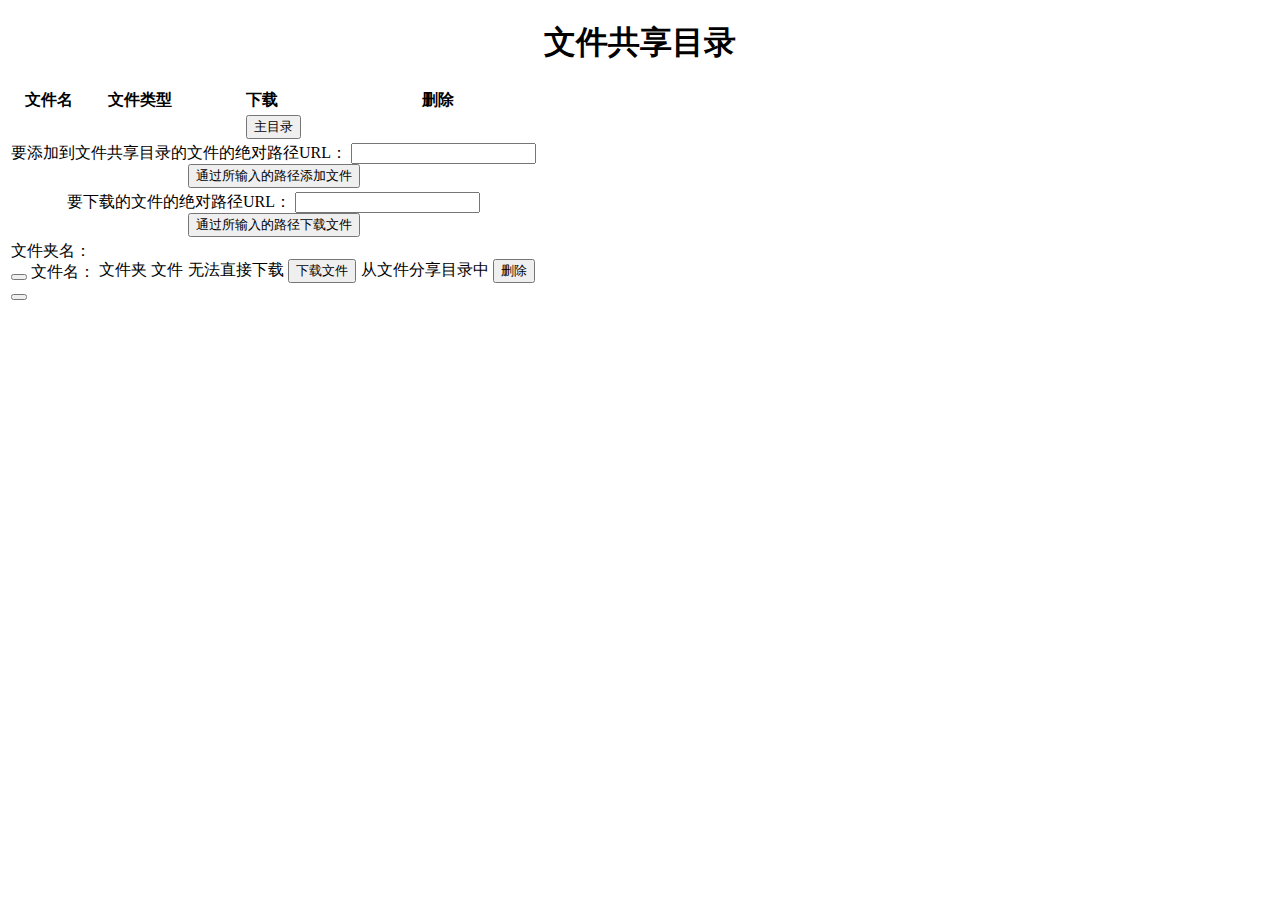
==== src/main/resources/templates/share.html @ efc8e618 "Initial commit" ====
<!DOCTYPE html>
<!--[if lt IE 7]>      <html class="no-js lt-ie9 lt-ie8 lt-ie7" lang="zh-cmn-Hans"> <![endif]-->
<!--[if IE 7]>         <html class="no-js lt-ie9 lt-ie8" lang="zh-cmn-Hans"> <![endif]-->
<!--[if IE 8]>         <html class="no-js lt-ie9" lang="zh-cmn-Hans"> <![endif]-->
<!--[if gt IE 8]><!--> <html class="no-js" xmlns:th="http://www.thymeleaf.org" lang="zh-Hans"> <!--<![endif]-->
<head>
    <title>文件共享</title>
    <meta charset="UTF-8"> <!-- for HTML5 -->
    <meta http-equiv="Content-Type" content="text/html; charset=utf-8" />
    <link rel="stylesheet" type="text/css" th:href="@{/file/assets/css/bootstrap.min.css}">
    <script type="text/javascript" th:src="@{/file/assets/js/bootstrap.min.js}"></script>
    <script type="text/javascript" th:src="@{/file/js/jquery.min.js}"></script>
    <style>
        progress {
            background-color: #56BE64;
        }
        progress::-webkit-progress-bar {
            background: #ccc;
        }
        progress::-webkit-progress-value {
            background: #56BE64;
        }
    </style>
</head>

<body>
<h1 align="center" >文件共享目录</h1>
<div class="container" style="width: 600px;height: 600px;">

    <table class="table table-hover">
        <tr>
            <th>文件名&nbsp;&nbsp;</th>
            <th>文件类型&nbsp;</th>
            <th>下载&nbsp;&nbsp;&nbsp;&nbsp;&nbsp;</th>
            <th>删除&nbsp;&nbsp;&nbsp;&nbsp;&nbsp;</th>
        </tr>

        <!--<tr align="center" >-->
        <!--<td colspan="4">-->
        <!--<button onclick="">共享文件目录</button>-->
        <!--</td>-->
        <!--</tr>-->
        <tr align="center" >
            <td colspan="4">
                <button onclick="window.location.href='/'">主目录</button>
            </td>
        </tr>
        <tr align="center" >
            <td colspan="4">
                <label for="addPath">要添加到文件共享目录的文件的绝对路径URL：</label>
                <input type="text" id="addPath" name="addPath">
                <br>
                <button onclick="add_file_by_path()">通过所输入的路径添加文件</button>
            </td>
        </tr>
        <script>
            function add_file_by_path() {
                var addPath = document.getElementById("addPath");
                var tem_url = addPath.value;
                var url = tem_url.replace(/\\/g, "/");
                // window.location.href="/download/file?destination=" + url;
                $.ajax({
                    url: '/share' ,
                    type: 'POST',
                    data: {
                        "destination":url
                    },
                    success: function (return_data) {
                        alert(return_data.back_message);
                        window.location.reload();
                    },
                    error: function (return_data) {
                        alert(return_data);
                    }
                });
            }
        </script>

        <tr align="center" >
            <td colspan="4">
                <label for="downloadPath">要下载的文件的绝对路径URL：</label>
                <input type="text" id="downloadPath" name="downloadPath">
                <br>
                <button onclick="download_file_by_path()">通过所输入的路径下载文件</button>
            </td>
        </tr>
        <script>
            function download_file_by_path() {
                var downloadPath = document.getElementById("downloadPath");
                var tem_url = downloadPath.value;
                var url = tem_url.replace(/\\/g, "/");
                window.location.href="/download/file?destination=" + encodeURI(url);
            }
        </script>



        <tr th:each="file:${fileList}">
            <td>
                <span th:if="${file.directory eq true}">
                    <span>文件夹名：</span><br>
                    <button th:utext="${file.getName()}"
                            onclick="getDir(this)" th:value="${file.absolutelyUrl}"></button>
                </span>
                <span th:if="${file.directory eq false}">
                    <span>文件名：</span><br>
                    <button th:utext="${file.getName()}" ></button>
                </span>

            </td>
            <td>
                <span th:if="${file.directory eq true}">文件夹</span>
                <span th:if="${file.directory eq false}">文件</span>
            </td>
            <td >
                <span th:if="${file.directory eq true}"><span>无法直接下载</span></span>
                <span th:if="${file.directory eq false}">
                    <button onclick="download_file(this)" th:value="${file.absolutelyUrl}">下载文件</button>
                </span>
            </td>
            <td >
                <span >
                    从文件分享目录中
                    <button onclick="delete_file(this)" th:value="${file.absolutelyUrl}">删除</button>
                </span>
            </td>
        </tr>
    </table>
</div>
</body>
<script>

    function getDir(in_button) {
        var des_url = in_button.value;

        if (des_url ==="#"){
            return null;
        }else if (des_url === "$"){
            window.location.href='/'
        }else {
            var url = des_url.replace(/\\/g, "/");
            window.location.href="/dir/get?destination=" + encodeURI(url) + "/";
        }

    }

    function download_file(down_button) {
        var des_url = down_button.value;
        var url = des_url.replace(/\\/g, "/");
        window.location.href="/download/file?destination=" + encodeURI(url);
    }

    function delete_file(delete_button) {
        var des_url = delete_button.value;
        var url = des_url.replace(/\\/g, "/");

        if (confirm("您确定要从文件共享目录中删除该文件？\n文件路径：" + url)){
            $.ajax({
                url: '/share' ,
                type: 'DELETE',
                data: {
                    "destination":url
                },
                success: function (return_data) {

                    alert(return_data.back_message);
                    window.location.reload();
                },
                error: function (return_data) {
                    alert(return_data);
                }
            });
        }
    }

</script>
</html>
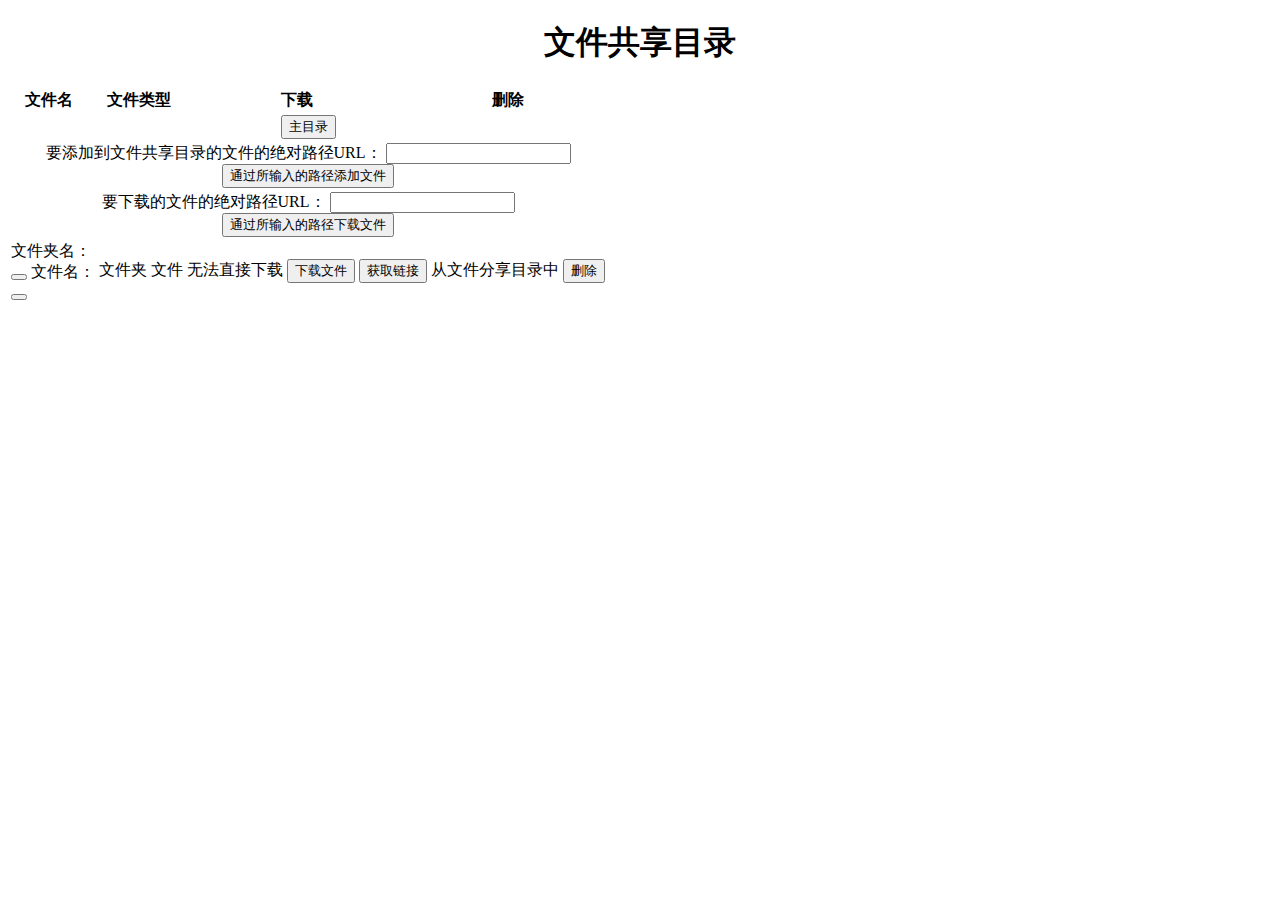
==== commit 2c5d4ab1: "增加了获取下载链接的按钮" ====
--- a/src/main/resources/templates/share.html
+++ b/src/main/resources/templates/share.html
@@ -116,6 +116,7 @@
                 <span th:if="${file.directory eq true}"><span>无法直接下载</span></span>
                 <span th:if="${file.directory eq false}">
                     <button onclick="download_file(this)" th:value="${file.absolutelyUrl}">下载文件</button>
+                    <button onclick="get_download_url(this)" th:value="${file.absolutelyUrl}" th:title="${file.absolutelyUrl}">获取链接</button>
                 </span>
             </td>
             <td >
@@ -148,6 +149,30 @@
         var des_url = down_button.value;
         var url = des_url.replace(/\\/g, "/");
         window.location.href="/download/file?destination=" + encodeURI(url);
+    }
+
+    // 复制的方法
+    function copyText(text, callback){ // text: 要复制的内容， callback: 回调
+        var tag = document.createElement('input');
+        tag.setAttribute('id', 'cp_hgz_input');
+        tag.value = text;
+        document.getElementsByTagName('body')[0].appendChild(tag);
+        document.getElementById('cp_hgz_input').select();
+        document.execCommand('copy');
+        document.getElementById('cp_hgz_input').remove();
+        if(callback) {callback(text)}
+    }
+
+
+    function get_download_url(get_button) {
+        var des_url = get_button.value;
+        var url = des_url.replace(/\\/g, "/");
+        // window.location.href="/download/file?destination=" + encodeURI(url);
+        get_button.title = window.location.protocol + "//" + window.location.host + "/download/file?destination=" + encodeURI(url);
+
+        copyText( get_button.title , function (){alert('复制成功 \n下载链接为：\n' + get_button.title)});
+        // alert("下载链接为：\n" + get_button.title + "\n已复制到剪切板")
+        // window.open("/download/file?destination=" + encodeURI(url));
     }
 
     function delete_file(delete_button) {
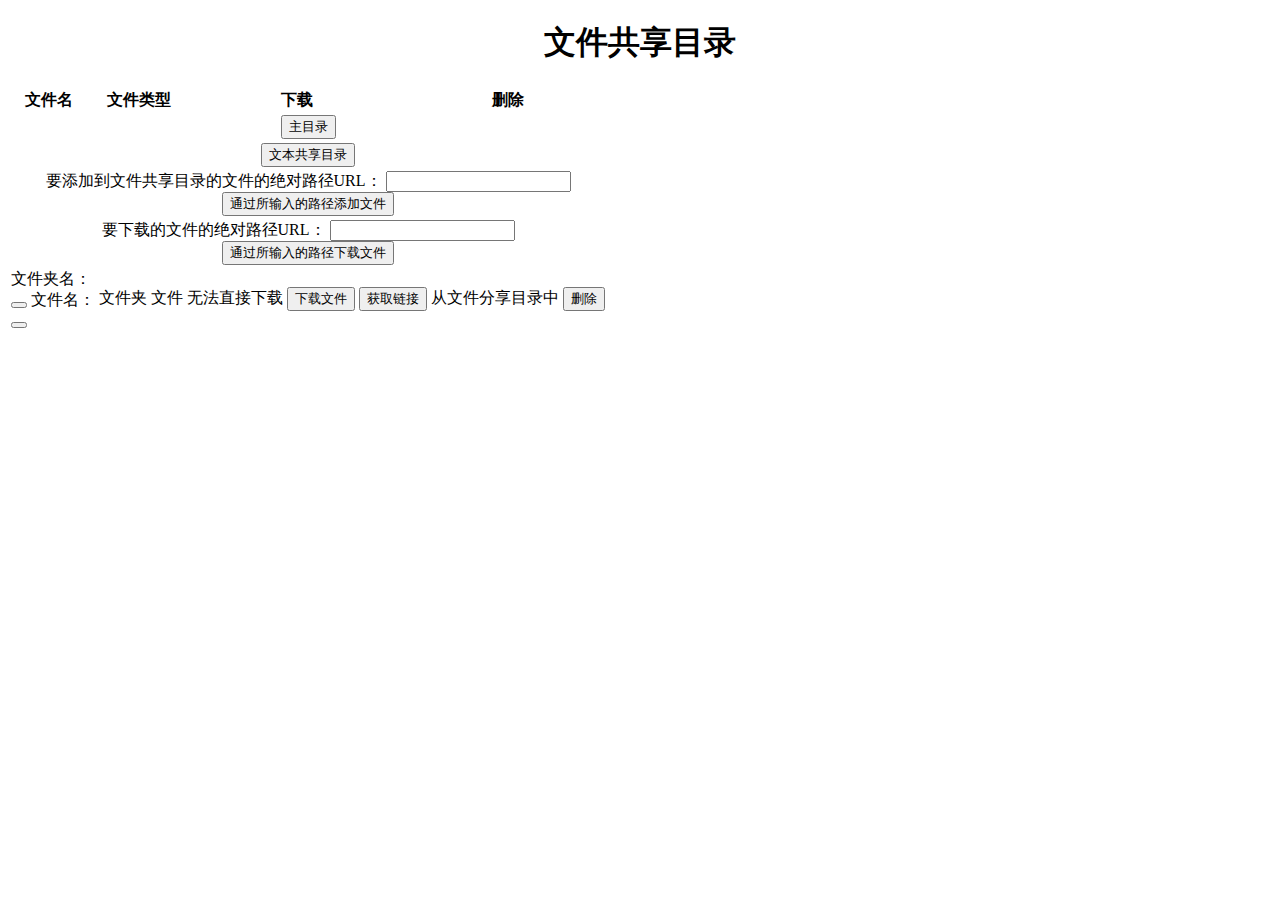
==== commit b15e1d67: "增加文本共享功能" ====
--- a/src/main/resources/templates/share.html
+++ b/src/main/resources/templates/share.html
@@ -35,14 +35,15 @@
             <th>删除&nbsp;&nbsp;&nbsp;&nbsp;&nbsp;</th>
         </tr>
 
-        <!--<tr align="center" >-->
-        <!--<td colspan="4">-->
-        <!--<button onclick="">共享文件目录</button>-->
-        <!--</td>-->
-        <!--</tr>-->
+
         <tr align="center" >
             <td colspan="4">
                 <button onclick="window.location.href='/'">主目录</button>
+            </td>
+        </tr>
+        <tr align="center" >
+            <td colspan="5">
+                <button onclick="window.location.href='/textshare'">文本共享目录</button>
             </td>
         </tr>
         <tr align="center" >
@@ -89,7 +90,7 @@
                 var downloadPath = document.getElementById("downloadPath");
                 var tem_url = downloadPath.value;
                 var url = tem_url.replace(/\\/g, "/");
-                window.location.href="/download/file?destination=" + encodeURI(url);
+                window.location.href="/download/file?destination=" + encodeURIComponent(url);
             }
         </script>
 
@@ -140,7 +141,7 @@
             window.location.href='/'
         }else {
             var url = des_url.replace(/\\/g, "/");
-            window.location.href="/dir/get?destination=" + encodeURI(url) + "/";
+            window.location.href="/dir/get?destination=" + encodeURIComponent(url)+ "/";
         }
 
     }
@@ -148,7 +149,7 @@
     function download_file(down_button) {
         var des_url = down_button.value;
         var url = des_url.replace(/\\/g, "/");
-        window.location.href="/download/file?destination=" + encodeURI(url);
+        window.location.href="/download/file?destination=" + encodeURIComponent(url);
     }
 
     // 复制的方法
@@ -168,7 +169,7 @@
         var des_url = get_button.value;
         var url = des_url.replace(/\\/g, "/");
         // window.location.href="/download/file?destination=" + encodeURI(url);
-        get_button.title = window.location.protocol + "//" + window.location.host + "/download/file?destination=" + encodeURI(url);
+        get_button.title = window.location.protocol + "//" + window.location.host + "/download/file?destination=" + encodeURIComponent(url);
 
         copyText( get_button.title , function (){alert('复制成功 \n下载链接为：\n' + get_button.title)});
         // alert("下载链接为：\n" + get_button.title + "\n已复制到剪切板")
